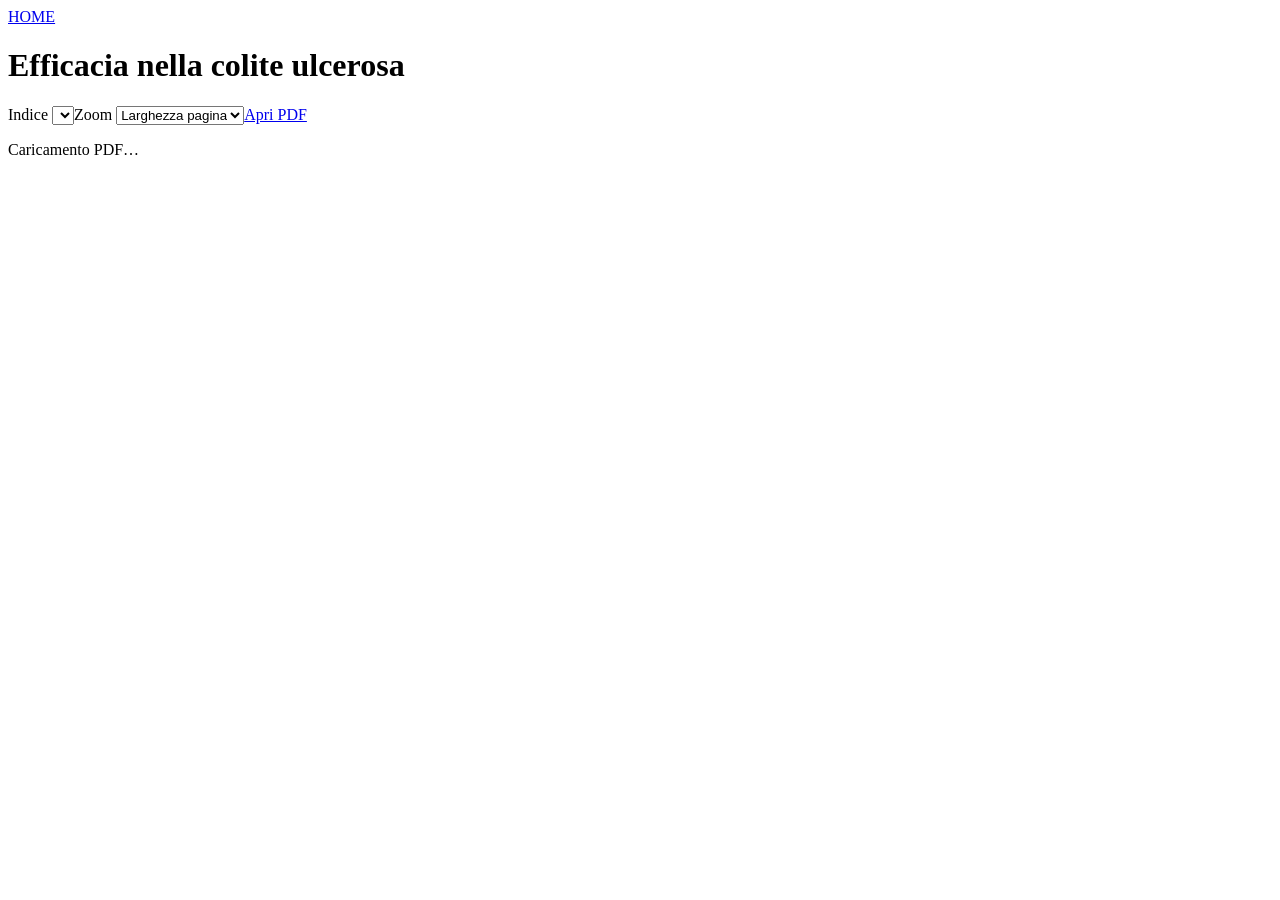
==== colite-ulcerosa.html @ 8fbc967a "Add files via upload" ====
<!doctype html>
<html lang="it"><head><meta charset="utf-8"><meta name="viewport" content="width=device-width,initial-scale=1"><title>Efficacia nella colite ulcerosa</title><link rel="stylesheet" href="assets/viewer.css"></head>
<body data-material="colite-ulcerosa"><header class="toolbar"><a href="index.html" class="home">HOME</a><h1>Efficacia nella colite ulcerosa</h1><label>Indice <select id="contents" aria-label="Indice del documento"></select></label><label>Zoom <select id="zoom" aria-label="Zoom"><option value="fit">Larghezza pagina</option><option value="1">100%</option><option value="1.5">150%</option><option value="2">200%</option><option value="3">300%</option></select></label><a href="pdf/01_Efficacia_Colite_Ulcerosa_AIFA.pdf" target="_blank" rel="noopener">Apri PDF</a></header>
<p id="status" role="status">Caricamento PDF…</p><main id="reader" aria-label="Lettore PDF"><div id="pages"></div></main><noscript><p>Per usare il lettore attiva JavaScript oppure <a href="pdf/01_Efficacia_Colite_Ulcerosa_AIFA.pdf">apri il PDF</a>.</p></noscript><script type="module" src="assets/viewer.mjs"></script></body></html>
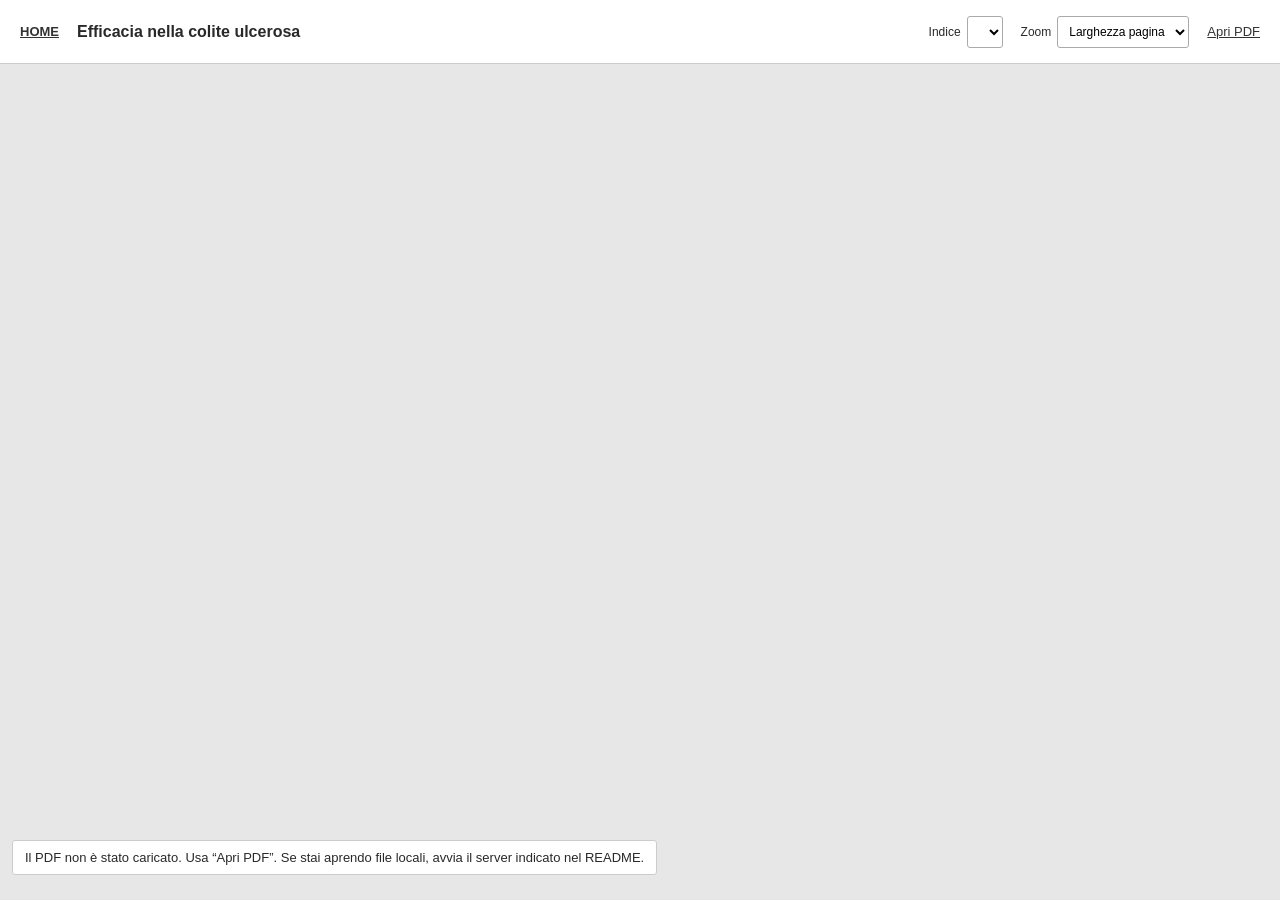
==== commit 46051fdc: "Add files via upload" ====
--- a/colite-ulcerosa.html
+++ b/colite-ulcerosa.html
@@ -1,4 +1,4 @@
 <!doctype html>
-<html lang="it"><head><meta charset="utf-8"><meta name="viewport" content="width=device-width,initial-scale=1"><title>Efficacia nella colite ulcerosa</title><link rel="stylesheet" href="assets/viewer.css"></head>
+<html lang="it"><head><link rel="icon" href="data:,"><meta charset="utf-8"><meta name="viewport" content="width=device-width,initial-scale=1"><title>Efficacia nella colite ulcerosa</title><link rel="stylesheet" href="assets/viewer.css"></head>
 <body data-material="colite-ulcerosa"><header class="toolbar"><a href="index.html" class="home">HOME</a><h1>Efficacia nella colite ulcerosa</h1><label>Indice <select id="contents" aria-label="Indice del documento"></select></label><label>Zoom <select id="zoom" aria-label="Zoom"><option value="fit">Larghezza pagina</option><option value="1">100%</option><option value="1.5">150%</option><option value="2">200%</option><option value="3">300%</option></select></label><a href="pdf/01_Efficacia_Colite_Ulcerosa_AIFA.pdf" target="_blank" rel="noopener">Apri PDF</a></header>
 <p id="status" role="status">Caricamento PDF…</p><main id="reader" aria-label="Lettore PDF"><div id="pages"></div></main><noscript><p>Per usare il lettore attiva JavaScript oppure <a href="pdf/01_Efficacia_Colite_Ulcerosa_AIFA.pdf">apri il PDF</a>.</p></noscript><script type="module" src="assets/viewer.mjs"></script></body></html>
--- a/assets/viewer.css
+++ b/assets/viewer.css
@@ -0,0 +1 @@
+:root{font-family:Arial,sans-serif;color:#292929;background:#e7e7e7}*{box-sizing:border-box}body{margin:0}.toolbar{position:fixed;inset:0 0 auto;z-index:10;min-height:64px;display:flex;align-items:center;gap:18px;padding:12px 20px;background:#fff;border-bottom:1px solid #ccc}.toolbar h1{font-size:16px;margin:0 auto 0 0;font-weight:600}.toolbar a{color:#333;font-size:13px;white-space:nowrap}.toolbar label{font-size:12px;display:flex;align-items:center;gap:6px}select{font:inherit;padding:7px;border:1px solid #aaa;border-radius:3px;background:#fff;max-width:230px}.home{font-weight:bold}#reader{position:absolute;inset:65px 0 0;overflow:auto;scroll-behavior:auto}#pages{padding:18px 14px 80px;min-width:100%;width:max-content}.pdf-page{position:relative;background:#fff;margin:0 auto 20px;box-shadow:0 1px 5px #0003;overflow:hidden}.pdf-page canvas{position:absolute;inset:0;width:100%;height:100%;display:block}.hotspots{position:absolute;inset:0;pointer-events:none}.hotspot{position:absolute;display:block;pointer-events:auto;cursor:pointer;border:0}.hotspot:focus-visible{outline:3px solid #005fcc;outline-offset:2px;background:#005fcc18}.hotspot:hover{box-shadow:inset 0 0 0 1px #005fcc60}.page-anchor{position:absolute;top:0;left:0}#status{position:fixed;z-index:12;bottom:12px;left:12px;padding:9px 12px;background:#fff;border:1px solid #ccc;border-radius:3px;font-size:13px;max-width:90vw}#status:empty{display:none}noscript{position:relative;z-index:30;background:#fff} @media(max-width:760px){.toolbar{gap:10px;padding:8px 10px;flex-wrap:wrap;min-height:100px}.toolbar h1{font-size:14px;flex:1}.toolbar label{flex:1}select{max-width:180px}#reader{top:105px}}@media print{.toolbar,#status{display:none}#reader{position:static;overflow:visible}.pdf-page{box-shadow:none;break-after:page}}
